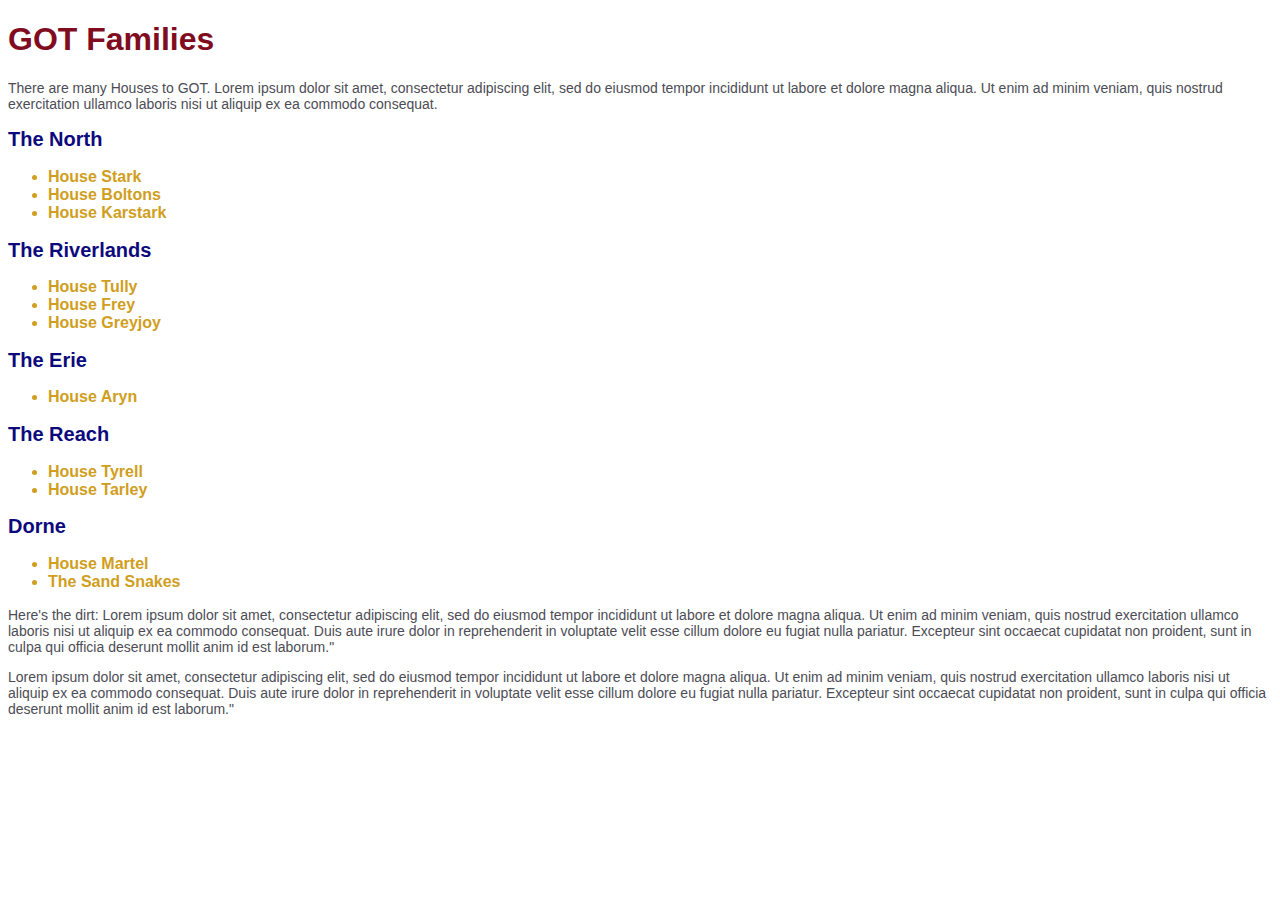
==== index.html @ 445878dc "add initial index.html and styles.css files" ====
<!DOCTYPE html>
<html>
  <head>
    <link href="css/styles.css" rel="stylesheet" type="text/css">
    <meta charset="utf-8">
    <title>GOT</title>
  </head>
  <body>
    <h1 class="important">GOT Families</h1>
    <p class="pp">There are many Houses to GOT. Lorem ipsum dolor sit amet, consectetur adipiscing elit, sed do eiusmod tempor incididunt ut labore et dolore magna aliqua. Ut enim ad minim veniam, quis nostrud exercitation ullamco laboris nisi ut aliquip ex ea commodo consequat. </p>
    <h2 class="regions">The North</h2>
      <ul>
        <li class="families">House Stark</li>
        <li class="families">House Boltons</li>
        <li class="families">House Karstark</li>
      </ul>

    <h2 class="regions">The Riverlands</h2>
      <ul>
        <li class="families">House Tully</li>
        <li class="families">House Frey</li>
        <li class="families">House Greyjoy</li>
      </ul>

    <h2 class="regions">The Erie</h2>
      <ul>
        <li class="families">House Aryn</li>
      </ul>

    <h2 class="regions">The Reach</h2>
      <ul>
        <li class="families">House Tyrell</li>
        <li class="families">House Tarley</li>
      </ul>

    <h2 class="regions">Dorne</h2>
      <ul>
        <li class="families">House Martel</li>
        <li class="families">The Sand Snakes</li>
      </ul>

    <p class="pp">Here's the dirt: Lorem ipsum dolor sit amet, consectetur adipiscing elit, sed do eiusmod tempor incididunt ut labore et dolore magna aliqua. Ut enim ad minim veniam, quis nostrud exercitation ullamco laboris nisi ut aliquip ex ea commodo consequat. Duis aute irure dolor in reprehenderit in voluptate velit esse cillum dolore eu fugiat nulla pariatur. Excepteur sint occaecat cupidatat non proident, sunt in culpa qui officia deserunt mollit anim id est laborum."</p>
    <p class="pp">Lorem ipsum dolor sit amet, consectetur adipiscing elit, sed do eiusmod tempor incididunt ut labore et dolore magna aliqua. Ut enim ad minim veniam, quis nostrud exercitation ullamco laboris nisi ut aliquip ex ea commodo consequat. Duis aute irure dolor in reprehenderit in voluptate velit esse cillum dolore eu fugiat nulla pariatur. Excepteur sint occaecat cupidatat non proident, sunt in culpa qui officia deserunt mollit anim id est laborum."</p>

  </body>
</html>
---- css/styles.css ----
.important {
  font-size: 32px;
  color: #7F0C1F  ;
  font-family: sans-serif;
  font-weight: bold;
}

.regions {
  font-size: 20px;
  color: #0C097D;
  font-family: sans-serif;
  font-weight: bold;
}

.families {
  font-size: 16px;
  color: #D09E20;
  font-family: sans-serif;
  font-weight: bold;
}

.pp {
  font-size: 14px;
  color: #4C4C55;
  font-family: sans-serif;
}
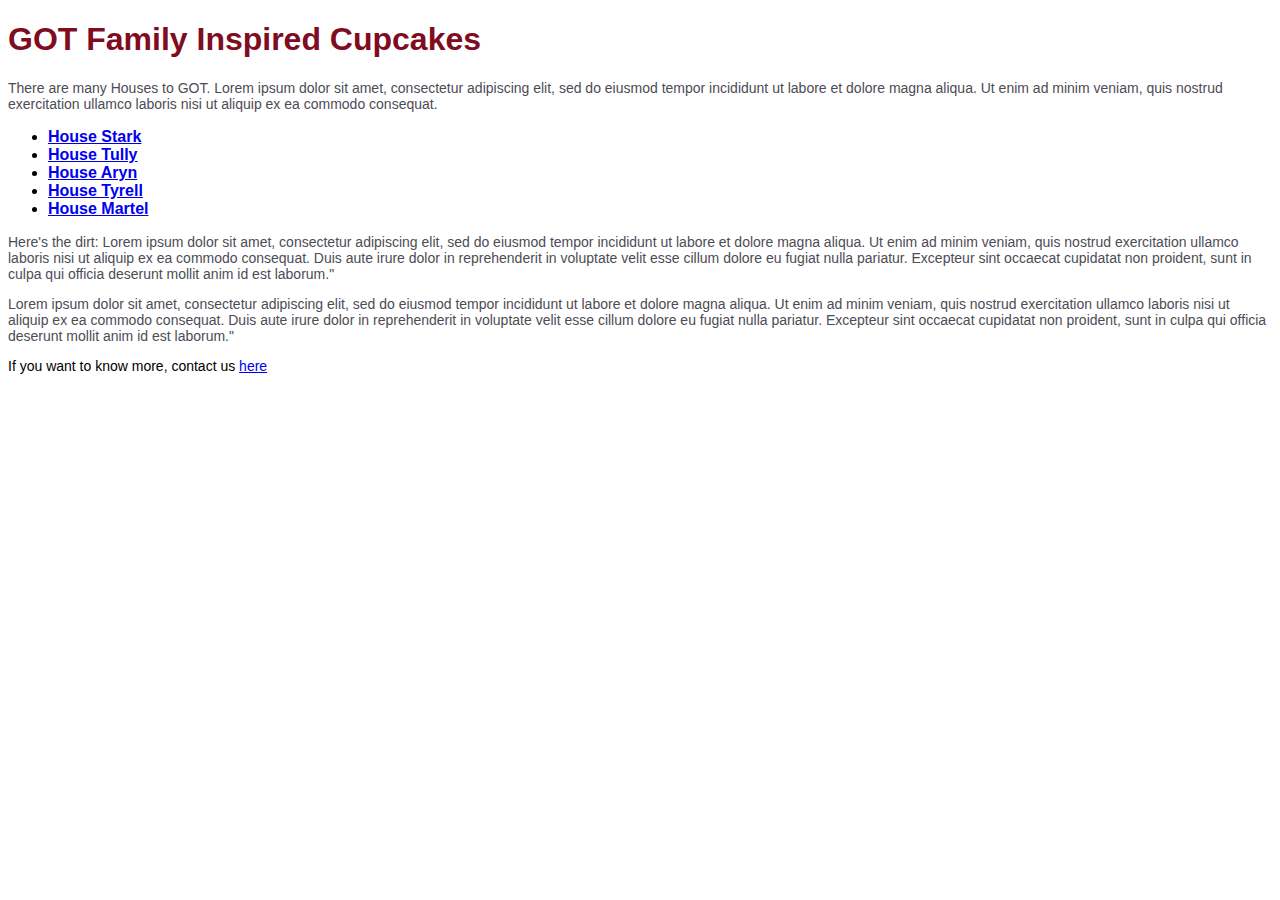
==== commit 2d9c2abd: "cupcake pivot" ====
--- a/index.html
+++ b/index.html
@@ -6,41 +6,20 @@
     <title>GOT</title>
   </head>
   <body>
-    <h1 class="important">GOT Families</h1>
+    <h1 class="important">GOT Family Inspired Cupcakes</h1>
     <p class="pp">There are many Houses to GOT. Lorem ipsum dolor sit amet, consectetur adipiscing elit, sed do eiusmod tempor incididunt ut labore et dolore magna aliqua. Ut enim ad minim veniam, quis nostrud exercitation ullamco laboris nisi ut aliquip ex ea commodo consequat. </p>
-    <h2 class="regions">The North</h2>
+
       <ul>
-        <li class="families">House Stark</li>
-        <li class="families">House Boltons</li>
-        <li class="families">House Karstark</li>
-      </ul>
-
-    <h2 class="regions">The Riverlands</h2>
-      <ul>
-        <li class="families">House Tully</li>
-        <li class="families">House Frey</li>
-        <li class="families">House Greyjoy</li>
-      </ul>
-
-    <h2 class="regions">The Erie</h2>
-      <ul>
-        <li class="families">House Aryn</li>
-      </ul>
-
-    <h2 class="regions">The Reach</h2>
-      <ul>
-        <li class="families">House Tyrell</li>
-        <li class="families">House Tarley</li>
-      </ul>
-
-    <h2 class="regions">Dorne</h2>
-      <ul>
-        <li class="families">House Martel</li>
-        <li class="families">The Sand Snakes</li>
+        <li class="families"><a href="stark.html">House Stark</a></li>
+        <li class="families"><a href="tully.html">House Tully</a></li>
+        <li class="families"><a href="aryn.html">House Aryn</a></li>
+        <li class="families"><a href="tyrell.html">House Tyrell</a></li>
+        <li class="families"><a href="martel.html">House Martel</a></li>
       </ul>
 
     <p class="pp">Here's the dirt: Lorem ipsum dolor sit amet, consectetur adipiscing elit, sed do eiusmod tempor incididunt ut labore et dolore magna aliqua. Ut enim ad minim veniam, quis nostrud exercitation ullamco laboris nisi ut aliquip ex ea commodo consequat. Duis aute irure dolor in reprehenderit in voluptate velit esse cillum dolore eu fugiat nulla pariatur. Excepteur sint occaecat cupidatat non proident, sunt in culpa qui officia deserunt mollit anim id est laborum."</p>
     <p class="pp">Lorem ipsum dolor sit amet, consectetur adipiscing elit, sed do eiusmod tempor incididunt ut labore et dolore magna aliqua. Ut enim ad minim veniam, quis nostrud exercitation ullamco laboris nisi ut aliquip ex ea commodo consequat. Duis aute irure dolor in reprehenderit in voluptate velit esse cillum dolore eu fugiat nulla pariatur. Excepteur sint occaecat cupidatat non proident, sunt in culpa qui officia deserunt mollit anim id est laborum."</p>
+    <p class="email">If you want to know more, contact us <a href="mailto:test@test.com">here</a>
 
   </body>
 </html>
--- a/css/styles.css
+++ b/css/styles.css
@@ -14,7 +14,7 @@
 
 .families {
   font-size: 16px;
-  color: #D09E20;
+  color: ##B05E17;
   font-family: sans-serif;
   font-weight: bold;
 }
@@ -24,3 +24,9 @@
   color: #4C4C55;
   font-family: sans-serif;
 }
+
+.email {
+  font-size: 14px;
+  color: #blue;
+  font-family: sans-serif;
+}
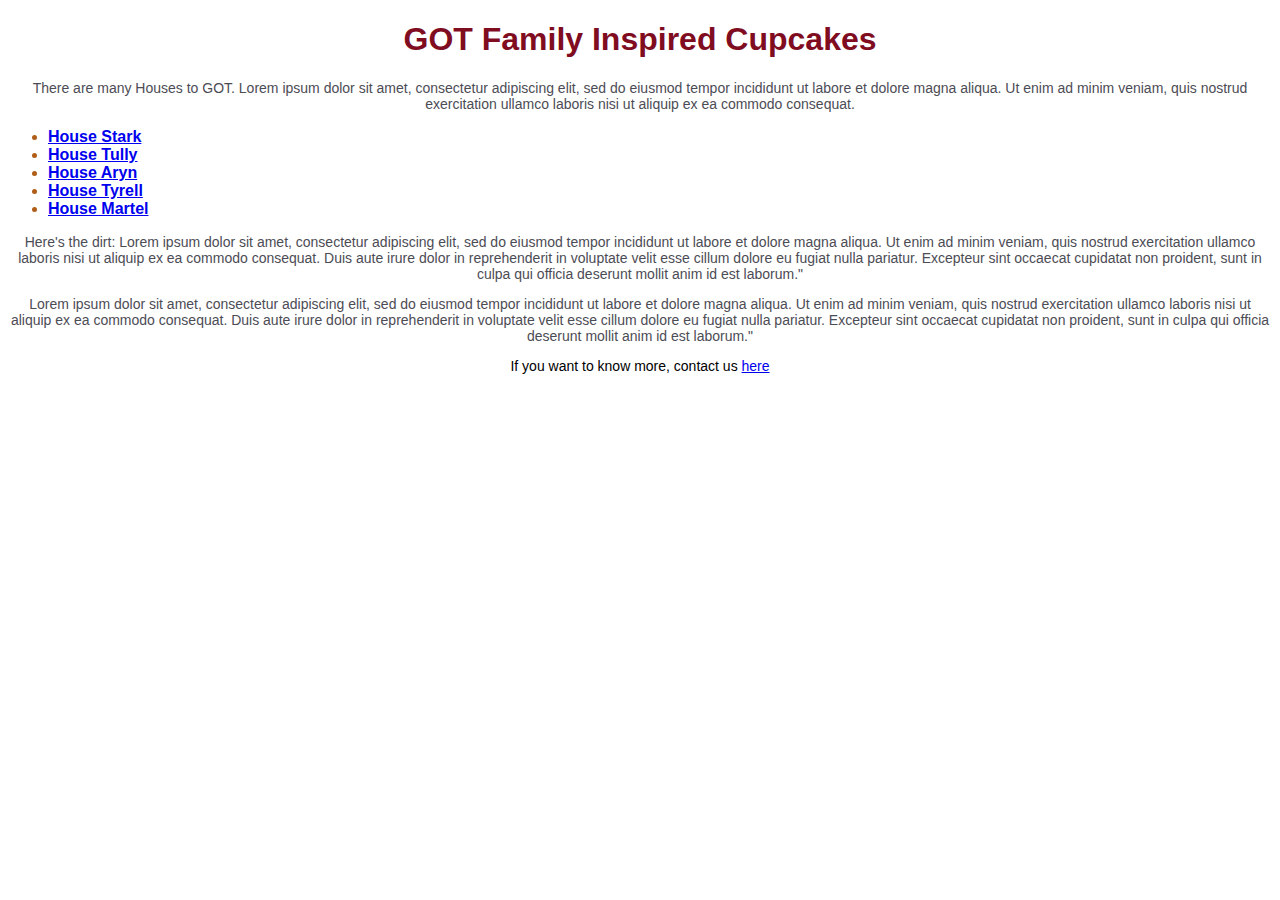
==== commit 9a5237ec: "add best class to stark page" ====
--- a/index.html
+++ b/index.html
@@ -6,9 +6,10 @@
     <title>GOT</title>
   </head>
   <body>
+    <center>
     <h1 class="important">GOT Family Inspired Cupcakes</h1>
     <p class="pp">There are many Houses to GOT. Lorem ipsum dolor sit amet, consectetur adipiscing elit, sed do eiusmod tempor incididunt ut labore et dolore magna aliqua. Ut enim ad minim veniam, quis nostrud exercitation ullamco laboris nisi ut aliquip ex ea commodo consequat. </p>
-
+    </center>
       <ul>
         <li class="families"><a href="stark.html">House Stark</a></li>
         <li class="families"><a href="tully.html">House Tully</a></li>
@@ -16,10 +17,10 @@
         <li class="families"><a href="tyrell.html">House Tyrell</a></li>
         <li class="families"><a href="martel.html">House Martel</a></li>
       </ul>
-
+    <center>
     <p class="pp">Here's the dirt: Lorem ipsum dolor sit amet, consectetur adipiscing elit, sed do eiusmod tempor incididunt ut labore et dolore magna aliqua. Ut enim ad minim veniam, quis nostrud exercitation ullamco laboris nisi ut aliquip ex ea commodo consequat. Duis aute irure dolor in reprehenderit in voluptate velit esse cillum dolore eu fugiat nulla pariatur. Excepteur sint occaecat cupidatat non proident, sunt in culpa qui officia deserunt mollit anim id est laborum."</p>
     <p class="pp">Lorem ipsum dolor sit amet, consectetur adipiscing elit, sed do eiusmod tempor incididunt ut labore et dolore magna aliqua. Ut enim ad minim veniam, quis nostrud exercitation ullamco laboris nisi ut aliquip ex ea commodo consequat. Duis aute irure dolor in reprehenderit in voluptate velit esse cillum dolore eu fugiat nulla pariatur. Excepteur sint occaecat cupidatat non proident, sunt in culpa qui officia deserunt mollit anim id est laborum."</p>
     <p class="email">If you want to know more, contact us <a href="mailto:test@test.com">here</a>
-
+  </center>
   </body>
 </html>
--- a/css/styles.css
+++ b/css/styles.css
@@ -5,16 +5,16 @@
   font-weight: bold;
 }
 
-.regions {
+.best {
   font-size: 20px;
-  color: #0C097D;
+  color: #526E50;
   font-family: sans-serif;
   font-weight: bold;
 }
 
 .families {
   font-size: 16px;
-  color: ##B05E17;
+  color: #B05E17;
   font-family: sans-serif;
   font-weight: bold;
 }
@@ -30,3 +30,8 @@
   color: #blue;
   font-family: sans-serif;
 }
+
+body {
+   background-repeat: no-repeat;
+ background-image: url("https://www.mey.london/wp-content/themes/mey/images/background-slides/subtle/957414.jpg");
+}
